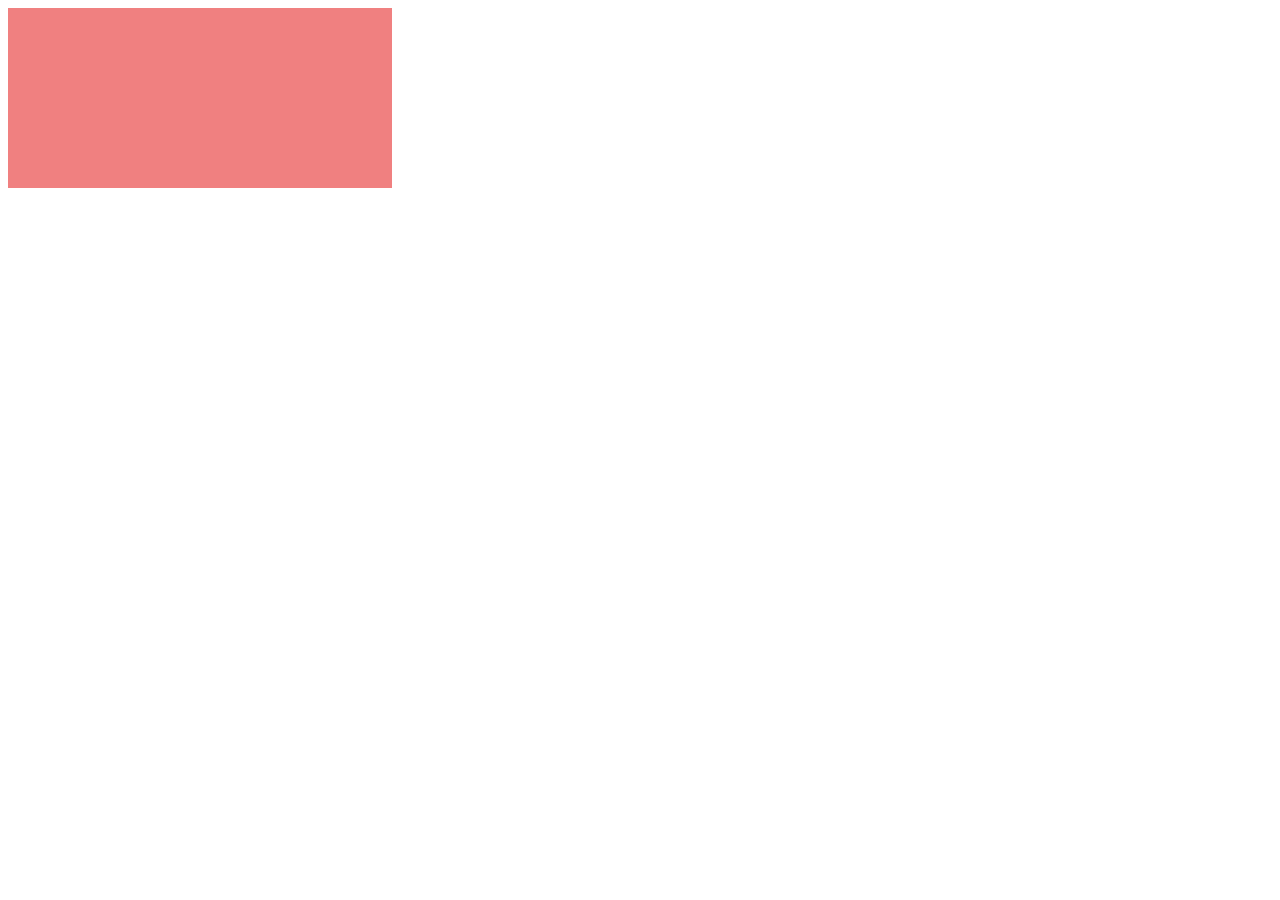
==== charlotte.html @ fff8a45a "Made a beautiful coral div" ====
<!DOCTYPE html>
<html lang="">
<head>
    <meta charset="utf-8">
    <meta name="viewport" content="width=device-width, initial-scale=1.0">
    <title></title>
    <style>
    div {

    height: 20vh;
        width: 30vw;
        background-color: lightcoral;



    }
        </style>
</head>

<body>

    <div>


    </div>

</body>
</html>
<style></style>
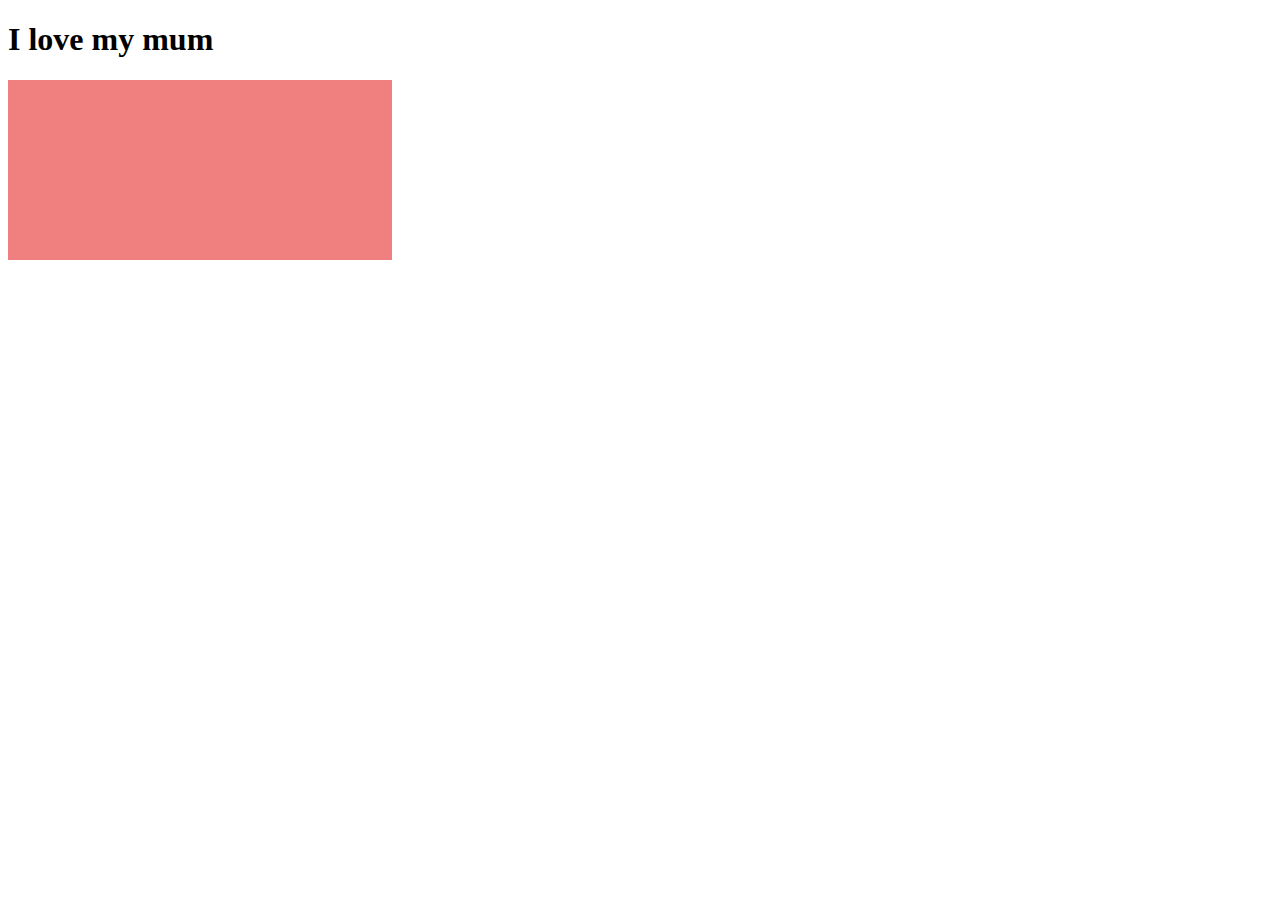
==== commit 2c8b4e0d: "Added H1" ====
--- a/charlotte.html
+++ b/charlotte.html
@@ -1,23 +1,27 @@
 <!DOCTYPE html>
 <html lang="">
+
 <head>
     <meta charset="utf-8">
     <meta name="viewport" content="width=device-width, initial-scale=1.0">
     <title></title>
     <style>
-    div {
+        div {
 
-    height: 20vh;
-        width: 30vw;
-        background-color: lightcoral;
+            height: 20vh;
+            width: 30vw;
+            background-color: lightcoral;
 
 
 
-    }
-        </style>
+        }
+
+    </style>
 </head>
 
 <body>
+
+    <h1>I love my mum</h1>
 
     <div>
 
@@ -25,5 +29,6 @@
     </div>
 
 </body>
+
 </html>
 <style></style>
